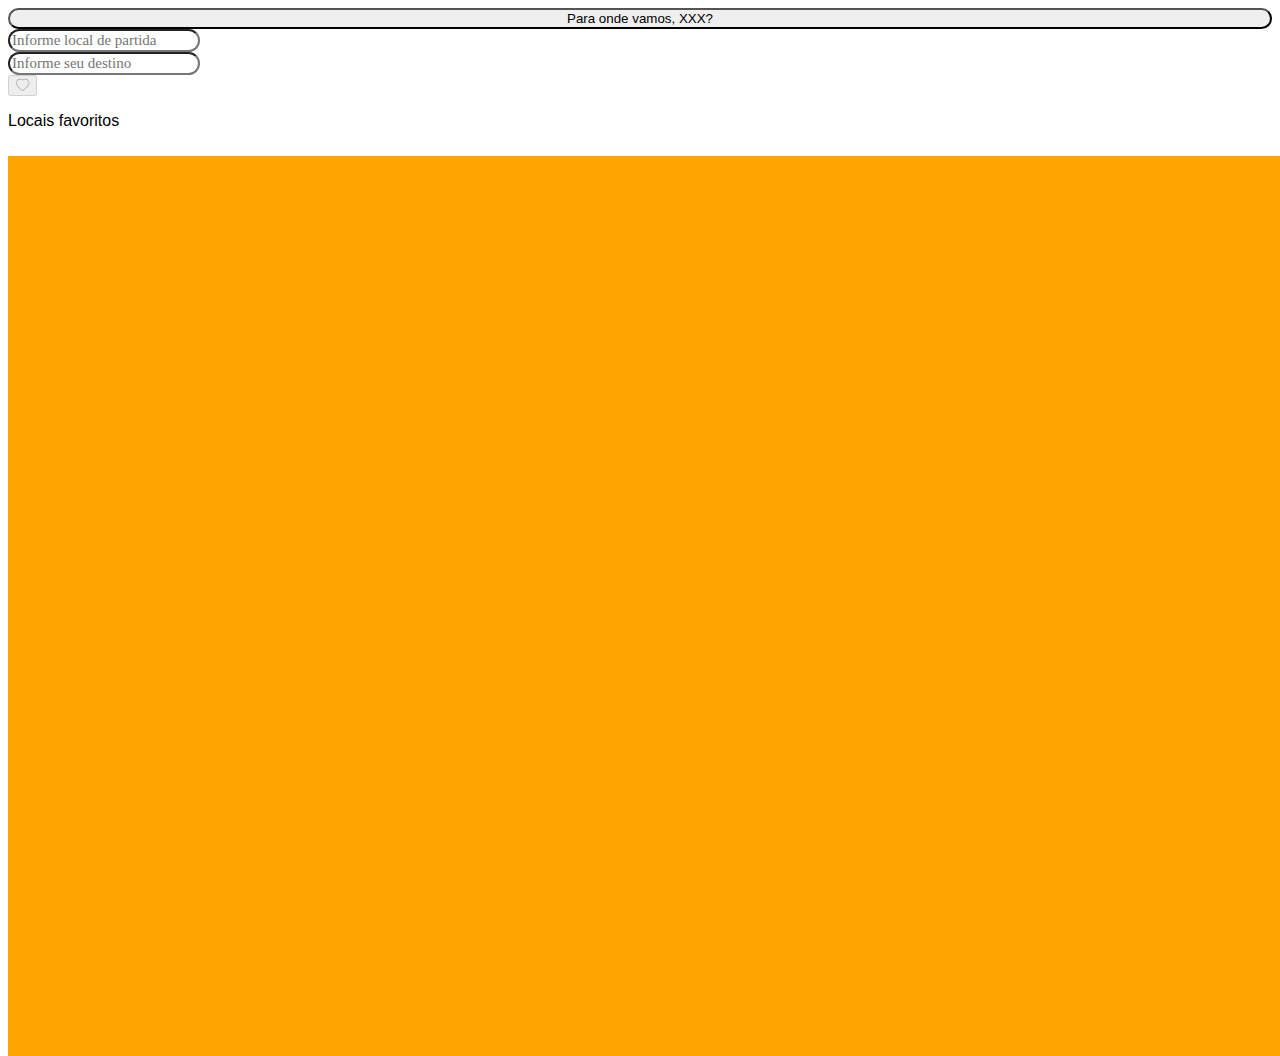
==== mapa.html @ 53801fcf "Dynamic list of locals" ====
<!DOCTYPE html>
<html lang="en">
    <head>
        <meta charset="UTF-8" />
        <meta http-equiv="X-UA-Compatible" content="IE=edge" />
        <meta name="viewport" content="width=device-width, initial-scale=1.0" />

        <title>CicloBike</title>
        <link
            rel="stylesheet"
            href="https://cdn.jsdelivr.net/npm/bootstrap-icons@1.4.1/font/bootstrap-icons.css"
        />
        <link
            href="https://cdn.jsdelivr.net/npm/bootstrap@5.0.1/dist/css/bootstrap.min.css"
            rel="stylesheet"
            integrity="sha384-+0n0xVW2eSR5OomGNYDnhzAbDsOXxcvSN1TPprVMTNDbiYZCxYbOOl7+AMvyTG2x"
            crossorigin="anonymous"
        />

        <!-- Custom styles for this template -->

        <link rel="stylesheet" href="css/style.css" />
    </head>

    <body>
        <main>
            <div class="container">
                <div class="row para-onde">
                    <div class="col-xs-12 my-3">
                        <button
                            class="btn btn-outline-success btn-block rounded"
                            id="btn-para-onde"
                        >
                            Para onde vamos, <span>XXX</span>?
                        </button>
                    </div>
                </div>
                <div class="conainer-locais">
                    <div class="row form-locais">
                        <div class="col-10">
                            <div class="row my-2">
                                <div class="col-12">
                                    <div class="searchboxs">
                                        <input
                                            id="origin-input"
                                            class="form-control rounded"
                                            type="text"
                                            placeholder="Informe local de partida"
                                        />
                                    </div>
                                </div>
                            </div>
    
                            <div class="row my-2">
                                <div class="col-12">
                                    <div class="searchboxs">
                                        <input
                                            id="destination-input"
                                            class="form-control rounded"
                                            type="text"
                                            placeholder="Informe seu destino"
                                        />
                                    </div>
                                </div>
                            </div>
                        </div>
                        <div class="col-2 align-middle d-flex">
                            <div class="align-middle d-flex">
                                <button disabled class="btn" id="favoritar">
                                    <i
                                        class="bi bi-heart display-6 text-success"
                                    ></i>
                                </button>
                            </div>
                        </div>
                    </div> <!-- form-locais -->
                    <div class="row lista-favoritos">
                        <div class="col-12 col-md-6">
                            <p class="text-uppercase my-3 fs-6 fw-lighter">Locais favoritos</p>
                            <ul class="list-group">
                                
                            </ul>
                        </div>
                    </div>
                </div><!-- container-locais -->
            </div>
            <div class="mapa">
                <div id="map"></div>
            </div>

            <script src="js/config.js"></script>

            <script src="js/script.js"></script>
        </main>
    </body>

    <!-- JavaScript Bundle with Popper -->
    <script
        src="https://cdn.jsdelivr.net/npm/bootstrap@5.0.1/dist/js/bootstrap.bundle.min.js"
        integrity="sha384-gtEjrD/SeCtmISkJkNUaaKMoLD0//ElJ19smozuHV6z3Iehds+3Ulb9Bn9Plx0x4"
        crossorigin="anonymous"
    ></script>
</html>
---- css/style.css ----
/* Always set the map height explicitly to define the size of the div
       * element that contains the map. */

body {
    /* overflow: hidden; */
    font-family: Arial, Helvetica, sans-serif;
}

#map {
    margin-top: 10px;
    /* height: 300px;  */

    width: 100%;
    height: 100%;
    background: orange;
}
/* Optional: Makes the sample page fill the window. */

.controls {
    margin-top: 10px;
    border: 1px solid transparent;
    border-radius: 2px 0 0 2px;
    box-sizing: border-box;
    -moz-box-sizing: border-box;
    outline: none;
    box-shadow: 0 2px 6px rgba(0, 0, 0, 0.3);
}

#origin-input,
#destination-input {
    background-color: #fff;
    font-family: Roboto;
    font-size: 15px;
    font-weight: 300;
}

#origin-input:focus,
#destination-input:focus {
    border-color: #4d90fe;
}

#mode-selector {
    color: #fff;
    background-color: #4d90fe;
    padding: 5px 11px 0px 11px;
}

#mode-selector label {
    font-family: Roboto;
    font-size: 13px;
    font-weight: 300;
}

.mapa {
    width: 100%;
    height: 100%;
    position: absolute;
}

body {
    overflow: hidden;
}

.rounded {
    border-radius: 50px !important;
}
.btn.btn-block {
    width: 100%;
}


/*
    Lista de Favoritos
*/

.lista-favoritos li {
    cursor: pointer;
}
.lista-favoritos li:hover {
    background: #f1f1f1;
}
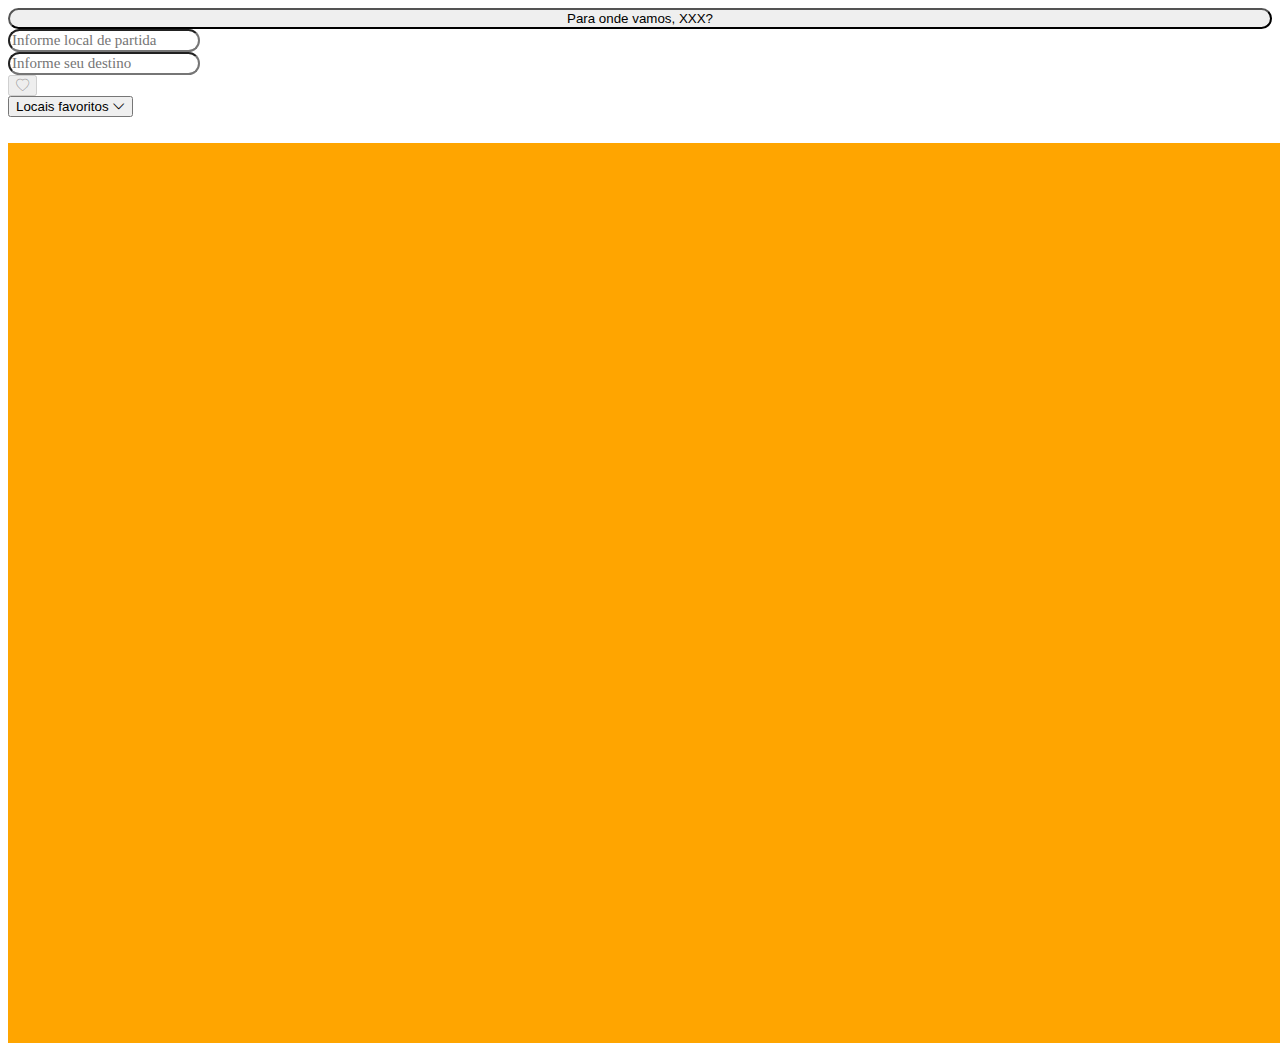
==== commit 25fbde9e: "Collapsing pannels WIP" ====
--- a/mapa.html
+++ b/mapa.html
@@ -35,7 +35,7 @@
                         </button>
                     </div>
                 </div>
-                <div class="conainer-locais">
+                <div class="conainer-locais collapse" id="containerLocais">
                     <div class="row form-locais">
                         <div class="col-10">
                             <div class="row my-2">
@@ -76,8 +76,17 @@
                     </div> <!-- form-locais -->
                     <div class="row lista-favoritos">
                         <div class="col-12 col-md-6">
-                            <p class="text-uppercase my-3 fs-6 fw-lighter">Locais favoritos</p>
-                            <ul class="list-group">
+                            <button 
+                                type="button" 
+                                data-bs-toggle="collapse" 
+                                data-bs-target="#listaLocais" 
+                                aria-expanded="false" 
+                                aria-controls="listaLocais"
+                                class="btn">
+                                    Locais favoritos 
+                                    <i class="bi bi-chevron-down"></i>
+                            </button>
+                            <ul class="list-group my-2" id="listaLocais">
                                 
                             </ul>
                         </div>
@@ -88,16 +97,16 @@
                 <div id="map"></div>
             </div>
 
-            <script src="js/config.js"></script>
-
-            <script src="js/script.js"></script>
         </main>
     </body>
-
+    
     <!-- JavaScript Bundle with Popper -->
     <script
-        src="https://cdn.jsdelivr.net/npm/bootstrap@5.0.1/dist/js/bootstrap.bundle.min.js"
-        integrity="sha384-gtEjrD/SeCtmISkJkNUaaKMoLD0//ElJ19smozuHV6z3Iehds+3Ulb9Bn9Plx0x4"
-        crossorigin="anonymous"
+    src="https://cdn.jsdelivr.net/npm/bootstrap@5.0.1/dist/js/bootstrap.bundle.min.js"
+    integrity="sha384-gtEjrD/SeCtmISkJkNUaaKMoLD0//ElJ19smozuHV6z3Iehds+3Ulb9Bn9Plx0x4"
+    crossorigin="anonymous"
     ></script>
+    <script src="js/config.js"></script>
+
+    <script src="js/script.js"></script>
 </html>
--- a/css/style.css
+++ b/css/style.css
@@ -4,6 +4,11 @@
 body {
     /* overflow: hidden; */
     font-family: Arial, Helvetica, sans-serif;
+}
+
+.collapse {
+    /* overflow: hidden; */
+    max-height: 400px;
 }
 
 #map {
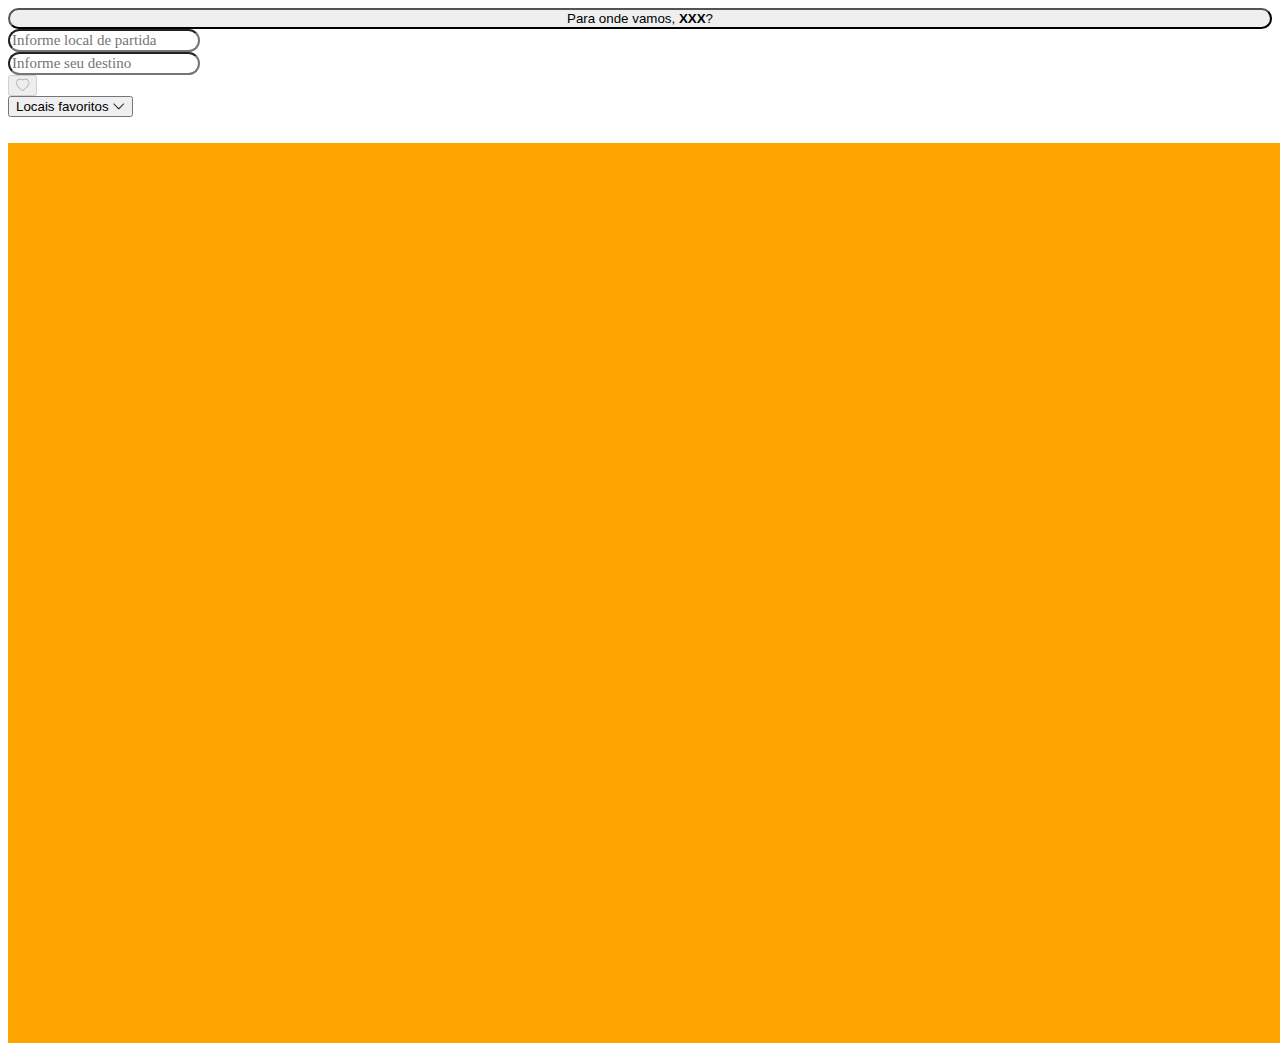
==== commit bd861e81: "Authentication for same email address" ====
--- a/mapa.html
+++ b/mapa.html
@@ -31,7 +31,7 @@
                             class="btn btn-outline-success btn-block rounded"
                             id="btn-para-onde"
                         >
-                            Para onde vamos, <span>XXX</span>?
+                            Para onde vamos, <b>XXX</b>?
                         </button>
                     </div>
                 </div>
@@ -108,5 +108,5 @@
     ></script>
     <script src="js/config.js"></script>
 
-    <script src="js/script.js"></script>
+    <script src="js/script-mapa.js"></script>
 </html>
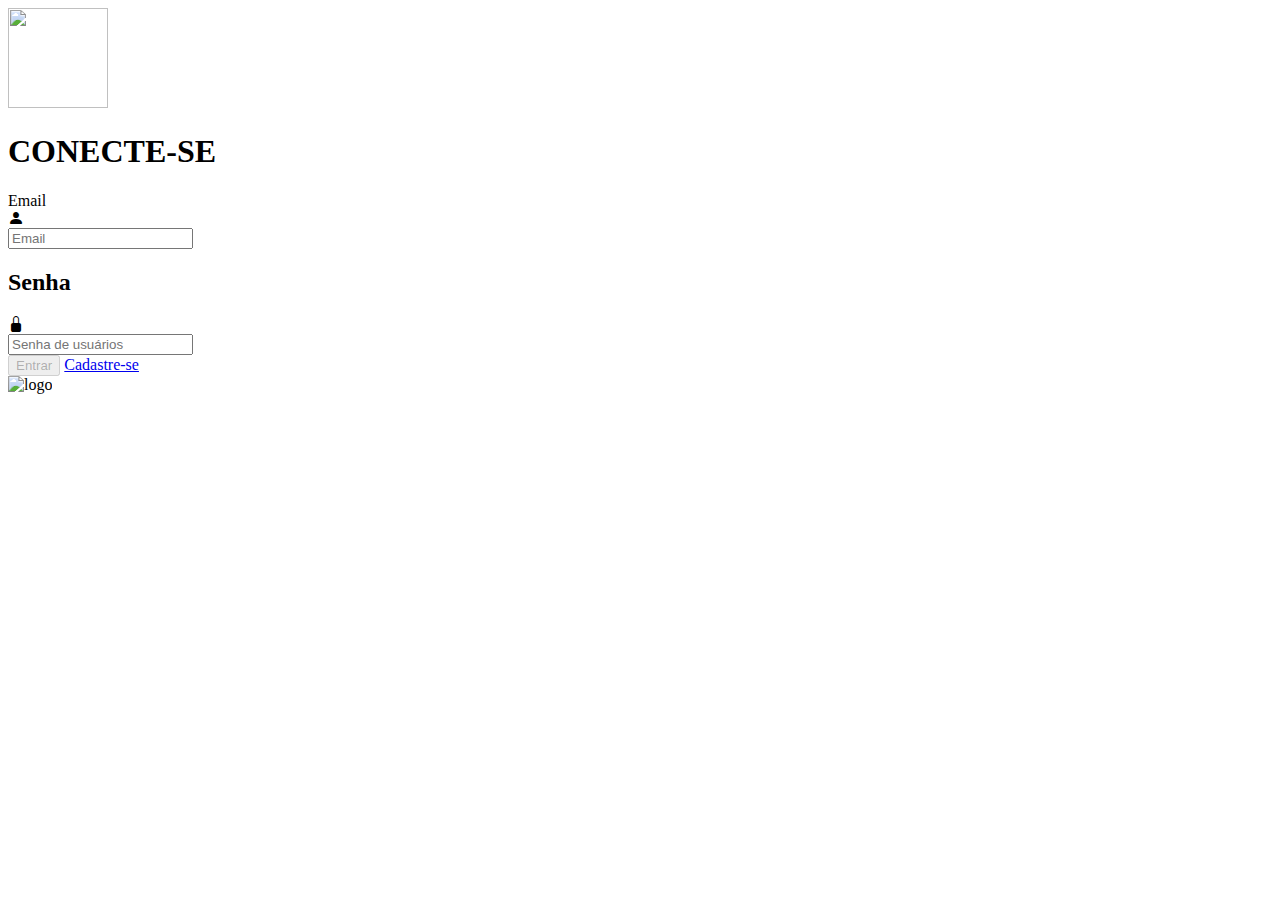
==== commit 7ae8f063: "Storing the routes for each user" ====
--- a/mapa.html
+++ b/mapa.html
@@ -66,7 +66,7 @@
                         </div>
                         <div class="col-2 align-middle d-flex">
                             <div class="align-middle d-flex">
-                                <button disabled class="btn" id="favoritar">
+                                <button disabled class="btn p-0" id="favoritar">
                                     <i
                                         class="bi bi-heart display-6 text-success"
                                     ></i>
